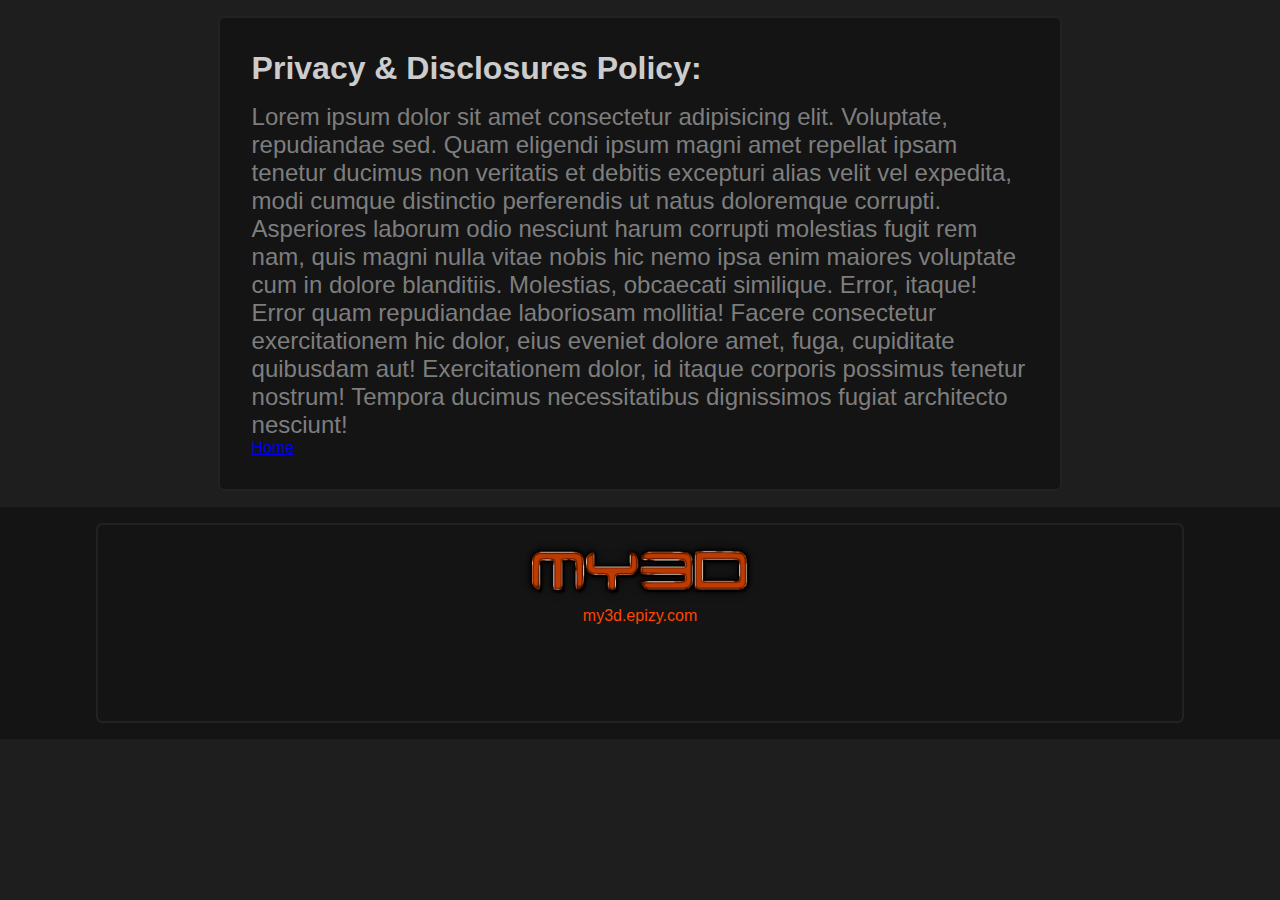
==== disclaimer.html @ 8d5f84ca "5-20-2020" ====
<!DOCTYPE html>
<html lang="en">
<head>
  <meta charset="UTF-8">
  <meta name="robots" content="index, follow">
  <meta name="description" content="Unreal Engine, Blender, Godot, 3D, video games, game assets, 3d Rendering">
  <meta http-equiv="X-UA-Compatible" content="IE=edge">
  <meta name="viewport" content="width=device-width, initial-scale=1.0">
  <link rel="stylesheet" href="./css/style-disclaimer.css?modified=1">

  <link rel="icon" href="./img/icons/brand-icon.ico">
  <title>My3D | Disclaimer</title>
</head>

<!-- =================  START BODY ================  -->
<body>
    <!-- ===============  START HEADER ================= -->
    <header>

    </header>

    <!-- ===============  END HEADER ================== -->

    <!-- ===============   START MAIN ================= -->
    <div class="main-disclaimer">
        <div class="main-border">

            <h1>Privacy & Disclosures Policy:</h1>
            <p>Lorem ipsum dolor sit amet consectetur adipisicing elit. Voluptate, repudiandae sed. Quam eligendi ipsum magni amet repellat ipsam tenetur ducimus non veritatis et debitis excepturi alias velit vel expedita, modi cumque distinctio perferendis ut natus doloremque corrupti. Asperiores laborum odio nesciunt harum corrupti molestias fugit rem nam, quis magni nulla vitae nobis hic nemo ipsa enim maiores voluptate cum in dolore blanditiis. Molestias, obcaecati similique. Error, itaque! Error quam repudiandae laboriosam mollitia! Facere consectetur exercitationem hic dolor, eius eveniet dolore amet, fuga, cupiditate quibusdam aut! Exercitationem dolor, id itaque corporis possimus tenetur nostrum! Tempora ducimus necessitatibus dignissimos fugiat architecto nesciunt!</p>
                
            <div class="page">
                <a href="/">Home</a>

            </div>
        </div>
    </div>

    <!-- ===============  END MAIN  ================= -->

    <!-- ===============  START FOOTER  ============== -->
    <footer>
        <div class="border-footer">
            <div class="footer-img">
              <img src="./img/icons/brand1.png" alt="My3D">
            </div>
            <!-- <a href="http://my3d.epizy.com" target="_blank">my3d.epizy.com</a> -->
            
            <p class="footer-sitelink">my3d.epizy.com</p>
      
      
          </div>


    </footer>

    <!-- ===============  END MAIN  ==================== -->



    
</body>
<!-- ===============  END BODY  =================  -->
</html>
---- css/style-disclaimer.css ----
:root {
    --font-highlight: orangered;
    --body-bg: rgb(30, 30, 30);
    --white1: rgb(204, 204, 204);
    --white2: rgb(126, 126, 126);
    --white3: rgb(104, 104, 104);
    --med-grey: rgb(120, 120, 120);
    --dk-grey: rgb(58, 58, 58);
    --card-col: rgb(20, 20, 20);
    --content-col: rgb(20, 20, 20);
    --border-col: rgb(34, 34, 34)
}

* {
    box-sizing: border-box;
    margin: 0;
    padding: 0;
}

body {
    font-family: Arial, Helvetica, sans-serif;
    font-size: 100%;
    background-color: var(--body-bg);
    color: var(--white1);
    /* justify-content: center; */
    /* text-align: center; */
}

.main-disclaimer {
    display: flex;
    flex-wrap: wrap;
    /* background-color: var(--content-col); */
    justify-content: center;
    width: 100%;


}

.main-border {
    background-color: var(--content-col);
    border: var(--border-col) solid 2px;
    padding: 2rem;
    margin: 1rem;
    width: 66%;
    min-height: 200px;
    border-radius: 0.4rem;
    /* text-align: center; */

}

.main-border > h1 {
    text-align: left;
    padding-bottom: 1rem;
}

.main-border p {
    color: var(--white2);
    font-size: 1.5rem;
}


footer {
    display: flex;
    flex-wrap: wrap;
    justify-content: center; 
    background-color: var(--content-col);
}

.border-footer {
    /* border: var(--border-col) solid 2px; */
    border: var(--border-col) solid 2px;
    padding: 1rem;
    margin: 1rem;
    height: auto;
    width: 85%;
    min-height: 200px;
    border-radius: 0.4rem;
    text-align: center;
    
}

.footer-img img {
    width: 240px;
    height: auto;
}

.footer-sitelink {
    color: var(--font-highlight);
}
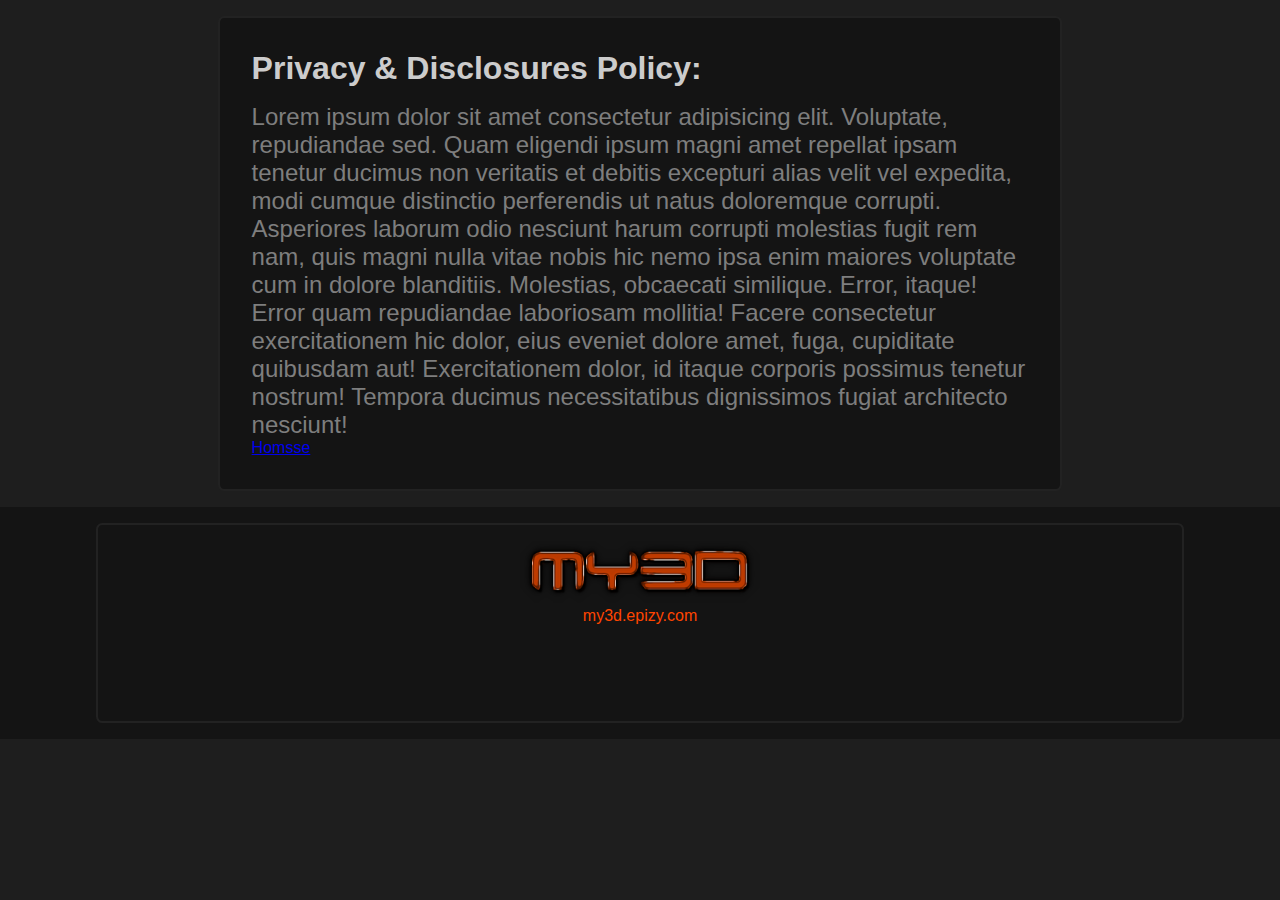
==== commit d2670fdf: "Update disclaimer.html" ====
--- a/disclaimer.html
+++ b/disclaimer.html
@@ -29,7 +29,7 @@
             <p>Lorem ipsum dolor sit amet consectetur adipisicing elit. Voluptate, repudiandae sed. Quam eligendi ipsum magni amet repellat ipsam tenetur ducimus non veritatis et debitis excepturi alias velit vel expedita, modi cumque distinctio perferendis ut natus doloremque corrupti. Asperiores laborum odio nesciunt harum corrupti molestias fugit rem nam, quis magni nulla vitae nobis hic nemo ipsa enim maiores voluptate cum in dolore blanditiis. Molestias, obcaecati similique. Error, itaque! Error quam repudiandae laboriosam mollitia! Facere consectetur exercitationem hic dolor, eius eveniet dolore amet, fuga, cupiditate quibusdam aut! Exercitationem dolor, id itaque corporis possimus tenetur nostrum! Tempora ducimus necessitatibus dignissimos fugiat architecto nesciunt!</p>
                 
             <div class="page">
-                <a href="/">Home</a>
+                <a href="./index.html">Homsse</a>
 
             </div>
         </div>
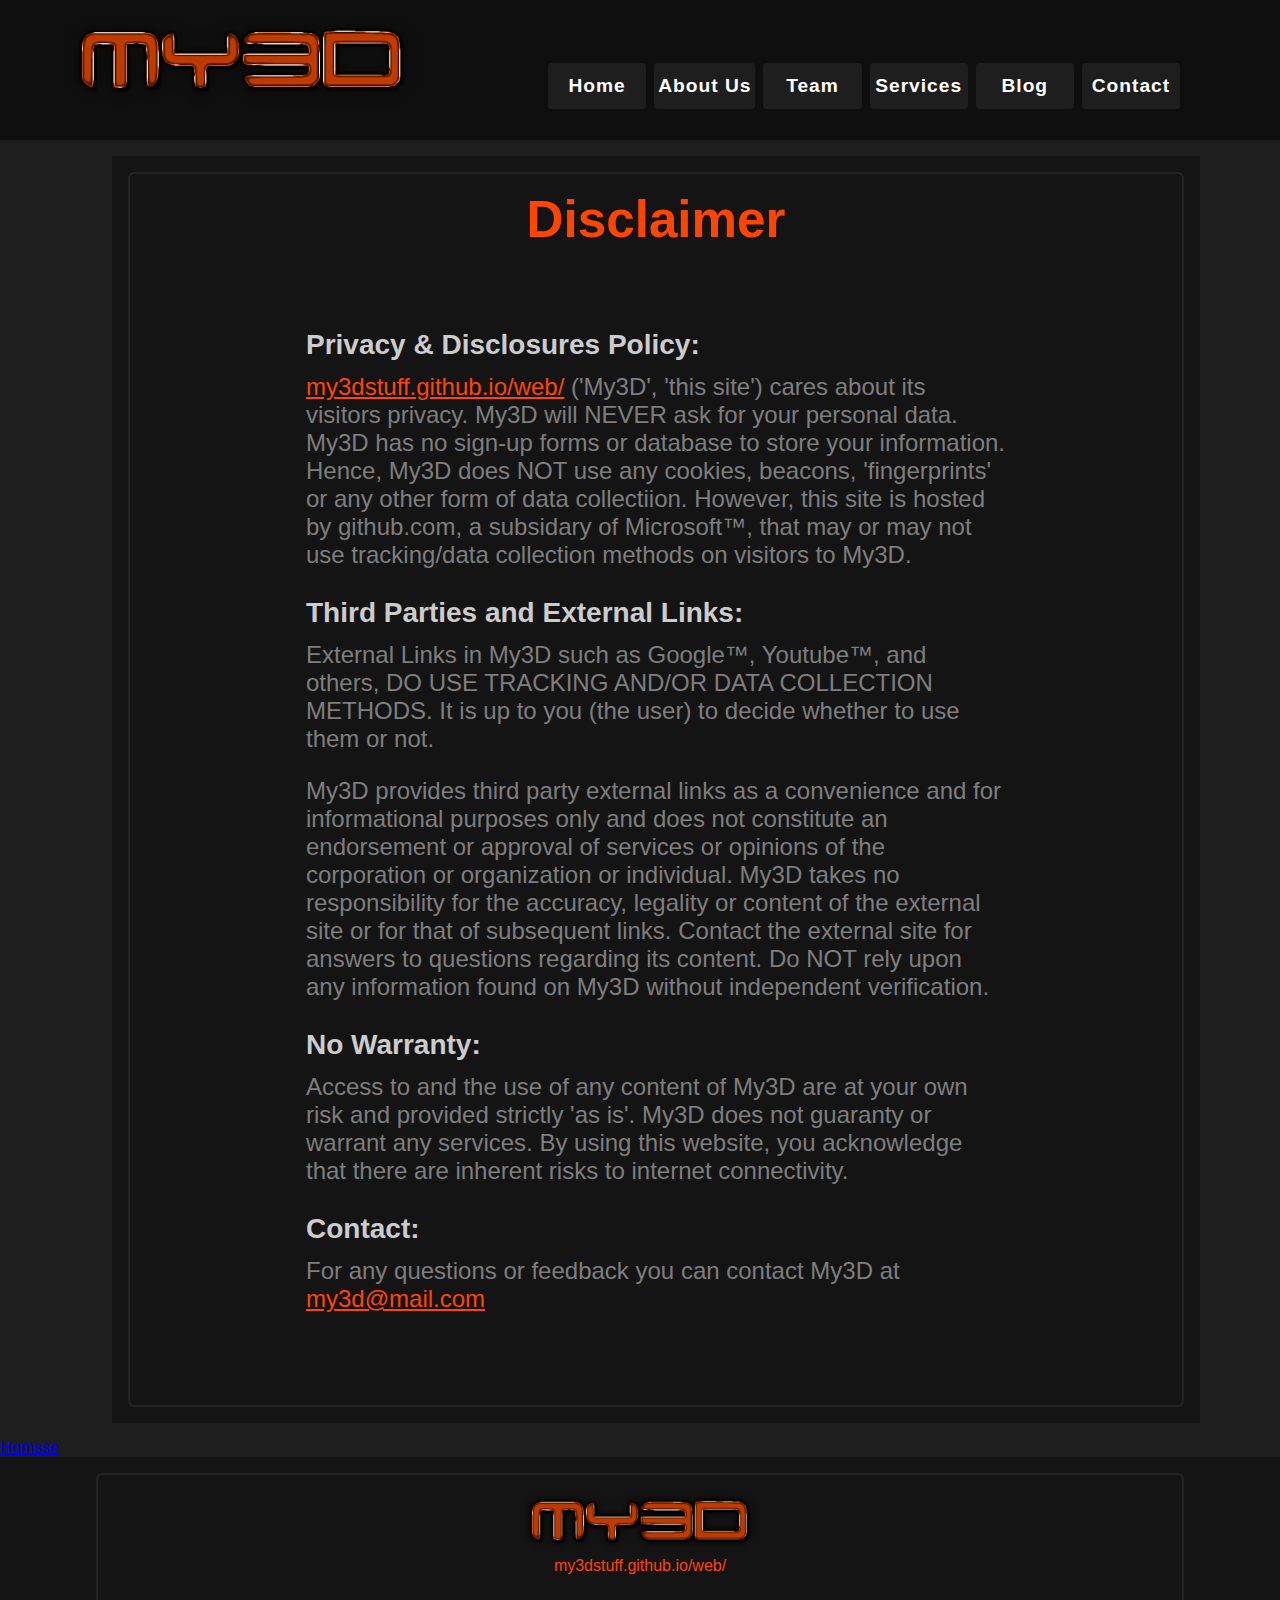
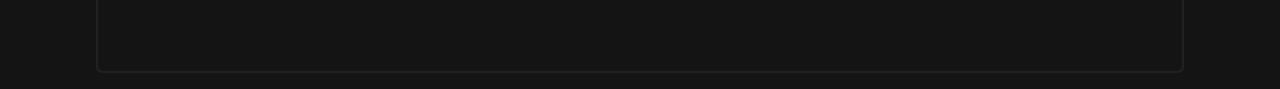
==== commit 23e2a7a9: "commit 003" ====
--- a/disclaimer.html
+++ b/disclaimer.html
@@ -17,23 +17,60 @@
     <!-- ===============  START HEADER ================= -->
     <header>
 
+      <div class="header-image"><img src="./img/icons/brand2.png" alt=""></div>
+
+
+      <nav class="navigation">
+        <ul>
+           <li><a href="#">Home</a></li>
+           <li><a href="#">About Us</a></li>
+           <li><a href="#">Team</a></li>
+           <li><a href="#">Services</a></li>
+           <li><a href="#">Blog</a></li>
+           <li><a href="#">Contact</a></li>
+        </ul> 
+     </nav>
+
     </header>
 
     <!-- ===============  END HEADER ================== -->
 
     <!-- ===============   START MAIN ================= -->
     <div class="main-disclaimer">
-        <div class="main-border">
+      <div class="disc-container">
+        <div class="disc-border">
 
-            <h1>Privacy & Disclosures Policy:</h1>
-            <p>Lorem ipsum dolor sit amet consectetur adipisicing elit. Voluptate, repudiandae sed. Quam eligendi ipsum magni amet repellat ipsam tenetur ducimus non veritatis et debitis excepturi alias velit vel expedita, modi cumque distinctio perferendis ut natus doloremque corrupti. Asperiores laborum odio nesciunt harum corrupti molestias fugit rem nam, quis magni nulla vitae nobis hic nemo ipsa enim maiores voluptate cum in dolore blanditiis. Molestias, obcaecati similique. Error, itaque! Error quam repudiandae laboriosam mollitia! Facere consectetur exercitationem hic dolor, eius eveniet dolore amet, fuga, cupiditate quibusdam aut! Exercitationem dolor, id itaque corporis possimus tenetur nostrum! Tempora ducimus necessitatibus dignissimos fugiat architecto nesciunt!</p>
-                
-            <div class="page">
-                <a href="./index.html">Homsse</a>
+          <h1>Disclaimer</h1>
 
-            </div>
+          <div class="text-disclaimer">
+
+            <h2>Privacy & Disclosures Policy:</h2>
+            <p><a href="#">my3dstuff.github.io/web/</a> ('My3D', 'this site') cares about its visitors privacy.  My3D will NEVER ask for your personal data.  My3D has no sign-up forms or database to store your information. Hence, My3D does NOT use any cookies, beacons, 'fingerprints' or any other form of data collectiion.  However, this site is hosted by github.com, a subsidary of Microsoft&trade;, that may or may not use tracking/data collection methods on visitors to My3D.</p>
+            
+            <h2>Third Parties and External Links:</h2>
+
+            <p>External Links in My3D such as Google&trade;, Youtube&trade;, and others, DO USE TRACKING AND/OR DATA COLLECTION METHODS.  It is up to you (the user) to decide whether to use them or not.</p>
+
+            <p>My3D provides third party external links as a convenience and for informational purposes only and does not constitute an endorsement or approval of services or opinions of the corporation or organization or individual. My3D takes no responsibility for the accuracy, legality or content of the external site or for that of subsequent links. Contact the external site for answers to questions regarding its content.  Do NOT rely upon any information found on My3D without independent verification.</p>
+
+            <h2>No Warranty:</h2>
+
+            <p>Access to and the use of any content of My3D are at your own risk and provided strictly 'as is'.  My3D does not guaranty or warrant any services.  By using this website, you acknowledge that there are inherent risks to internet connectivity.</p>
+
+            <h2>Contact:</h2>
+
+            <p>For any questions or feedback you can contact My3D at <a href = "mailto: my3d@mail.com">my3d@mail.com</a></p>
+
+          </div>  
         </div>
-    </div>
+      </div>
+
+      </div>
+
+        <div class="page">
+          <a href="index.html">Homsse</a>
+
+        </div>
 
     <!-- ===============  END MAIN  ================= -->
 
@@ -43,9 +80,8 @@
             <div class="footer-img">
               <img src="./img/icons/brand1.png" alt="My3D">
             </div>
-            <!-- <a href="http://my3d.epizy.com" target="_blank">my3d.epizy.com</a> -->
             
-            <p class="footer-sitelink">my3d.epizy.com</p>
+            <p class="footer-sitelink">my3dstuff.github.io/web/</p>
       
       
           </div>
--- a/css/style-disclaimer.css
+++ b/css/style-disclaimer.css
@@ -1,5 +1,6 @@
 :root {
     --font-highlight: orangered;
+    --header-color: rgb(15, 15, 15);
     --body-bg: rgb(30, 30, 30);
     --white1: rgb(204, 204, 204);
     --white2: rgb(126, 126, 126);
@@ -22,41 +23,177 @@
     font-size: 100%;
     background-color: var(--body-bg);
     color: var(--white1);
-    /* justify-content: center; */
-    /* text-align: center; */
-}
+}
+
+header {
+    height: 140px;
+    background-color: var(--header-color);
+}
+
+.header-image img{
+    padding-top: 1rem;
+    padding-left: 4rem;
+    width: 420px;
+    /* display: flex; */
+}
+
+.navigation li a {
+    color: white;
+    font-size: 1.2rem;
+    font-weight: 600;
+    letter-spacing: 1px;
+    text-decoration: none;
+    background: var(--body-bg);
+    padding: 12px 4px;
+    display: inline-block;
+    width: 100%;
+    text-align: center;
+    overflow: hidden;
+    white-space: nowrap;
+    border-radius: 0.25rem;
+ }
+
+ .navigation li a:hover {
+     background-color: var(--font-highlight);
+ }
+
+ .navigation ul { 
+    width: 50%;
+    list-style: none;
+    margin: -3rem 6rem 0 0;
+    padding: 0;
+    display: flex;
+    float: right;
+}
+
+.navigation li {
+    flex: 1;
+    padding: 0 0.25rem 0 0.25rem;
+    }
+
+
+
+
+
+
 
 .main-disclaimer {
     display: flex;
     flex-wrap: wrap;
-    /* background-color: var(--content-col); */
+    background-color: var(--body-bg);
+    width: 100%;
     justify-content: center;
+    margin: 1rem;
+}
+
+.disc-container {
+    display: flex;
+    width: 85%;
+    flex-wrap: wrap;
+    background-color: var(--content-col);
+}
+
+.disc-border {
+    border: var(--border-col) solid 2px;
+    padding: 1rem;
+    margin: 1rem;
     width: 100%;
-
-
-}
-
-.main-border {
-    background-color: var(--content-col);
-    border: var(--border-col) solid 2px;
-    padding: 2rem;
-    margin: 1rem;
-    width: 66%;
-    min-height: 200px;
     border-radius: 0.4rem;
-    /* text-align: center; */
-
-}
-
-.main-border > h1 {
+}
+.disc-border > h1 {
+    text-align: center;
+    font-size: 3.2rem;
+    color: var(--font-highlight);
+
+}
+
+.text-disclaimer {
+    padding: 4rem 10rem;
     text-align: left;
-    padding-bottom: 1rem;
-}
-
-.main-border p {
+}
+.text-disclaimer > h2 {
+    font-size: 1.75rem;
+    padding-top: 1rem;
+}
+
+
+.text-disclaimer p {
     color: var(--white2);
     font-size: 1.5rem;
-}
+    padding: 0.75rem 0 0.75rem 0;
+}
+
+.text-disclaimer > p > a {
+    color: var(--font-highlight)
+
+}
+
+@media only screen and (max-width: 960px) {
+    .text-disclaimer {
+      padding: 2rem;
+    }    
+  }
+
+@media only screen and (max-width: 1200px) {
+    .navigation ul {
+        flex-wrap: wrap;
+        margin: 0rem 6rem 0 0;
+    }
+    .navigation li {
+        flex: 1 1 50%;
+    }
+    header {
+        height: 280px;
+    }
+}
+
+@media only screen and (max-width: 540px) {
+    .navigation ul {
+        /* flex-wrap: wrap; */
+        margin: 0 0 0 0;
+        width: 100%;
+        display: inline-block;
+
+    }
+    .navigation li {
+        flex-basis: 100%;
+
+    }
+    header {
+        height: 420px;
+    }
+
+    .header-image img{
+        width: 340px;
+        margin: 0;
+        padding: 1rem 0 0 0;
+        flex-basis: 100%;
+    }
+
+    .disc-container {
+        margin-top: 1rem;
+        width: 100%;
+    }
+
+    .disc-border {
+        border: var(--border-col) solid 2px;
+        padding: 0 0 0 0;
+        margin: 0rem;
+        width: 100%;
+        border-radius: 0.4rem;
+    }
+    .disc-border h1 {
+        margin-top: 2rem;
+    }
+
+    .main-disclaimer {
+        margin: 1rem 0 1rem 0;
+    }
+
+}
+
+
+
 
 
 footer {
@@ -67,7 +204,6 @@
 }
 
 .border-footer {
-    /* border: var(--border-col) solid 2px; */
     border: var(--border-col) solid 2px;
     padding: 1rem;
     margin: 1rem;
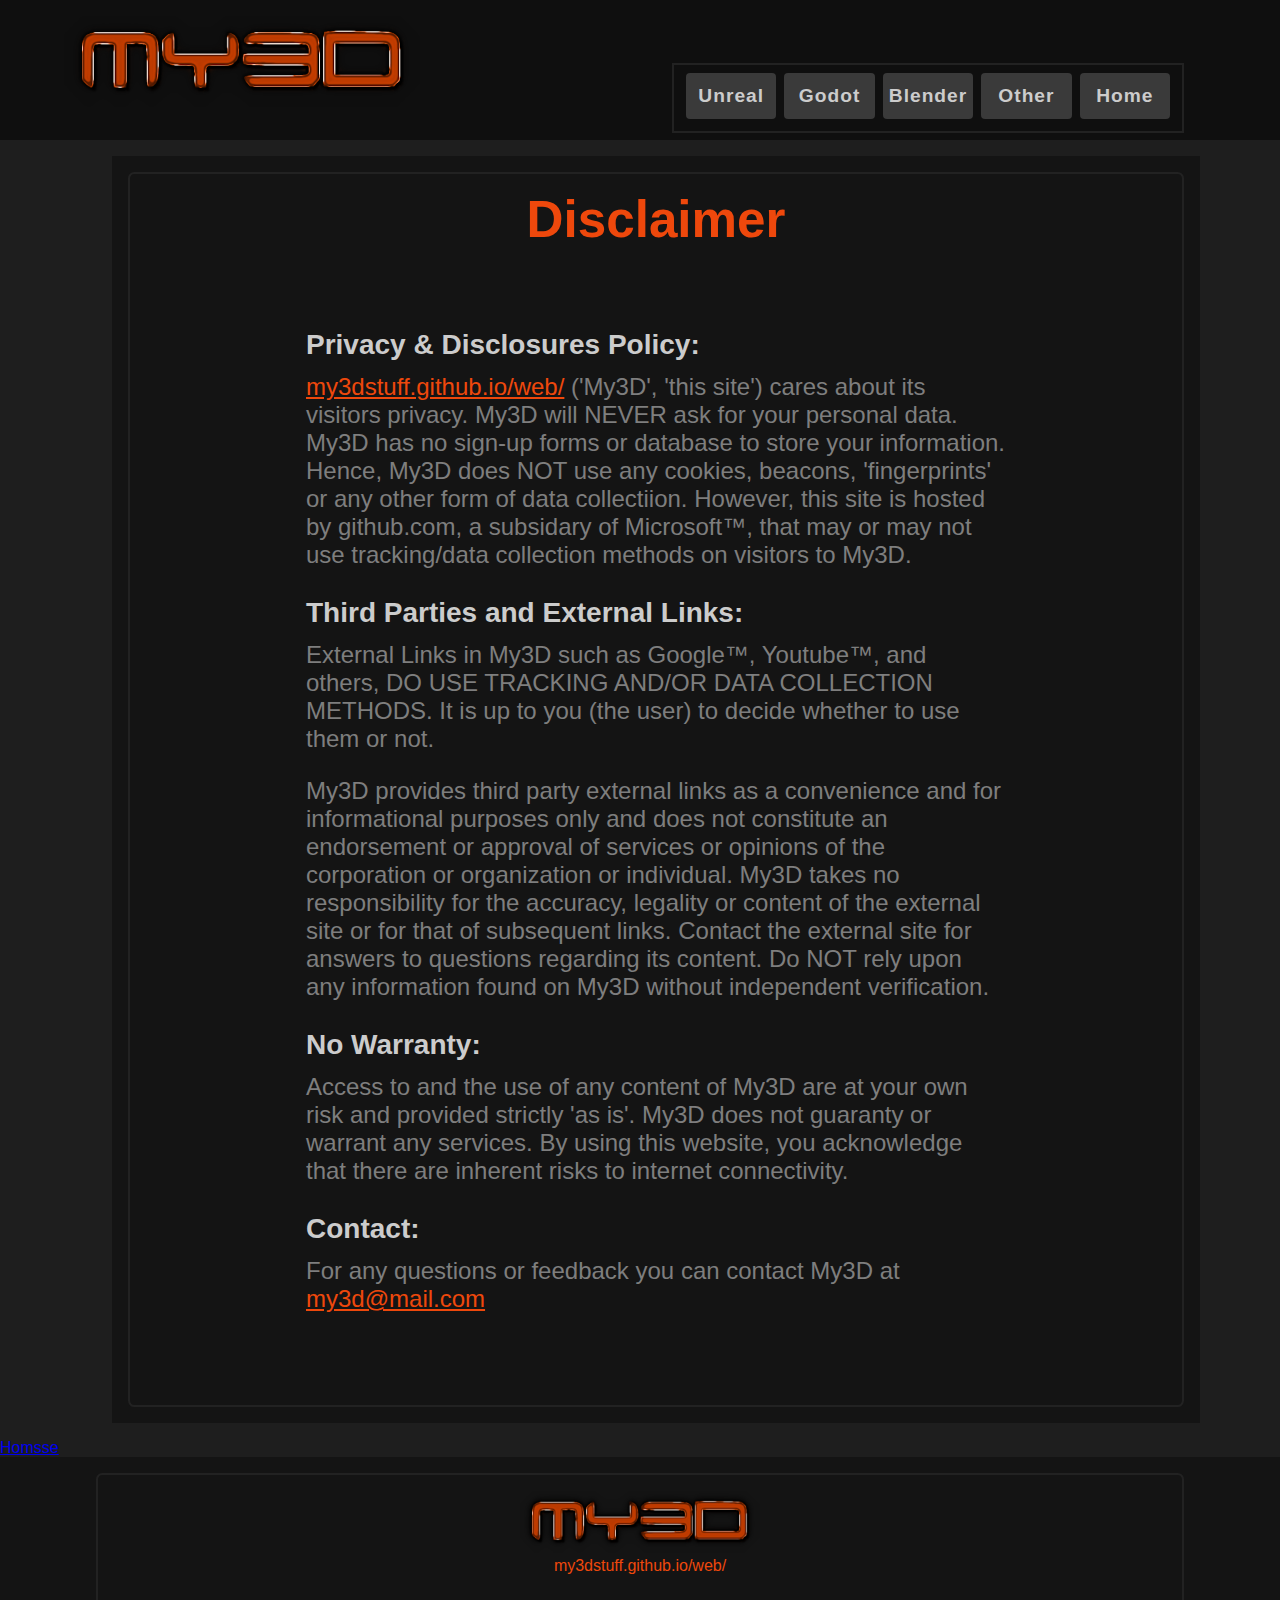
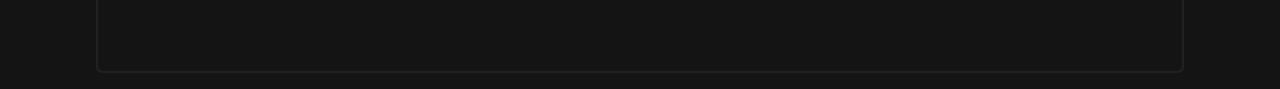
==== commit 2864f9f9: "commit5" ====
--- a/disclaimer.html
+++ b/disclaimer.html
@@ -17,17 +17,17 @@
     <!-- ===============  START HEADER ================= -->
     <header>
 
-      <div class="header-image"><img src="./img/icons/brand2.png" alt=""></div>
+      <div class="header-image"><a href="index.html"><img src="./img/icons/brand2.png" alt=""></a></div>
 
 
       <nav class="navigation">
         <ul>
-           <li><a href="#">Home</a></li>
-           <li><a href="#">About Us</a></li>
-           <li><a href="#">Team</a></li>
-           <li><a href="#">Services</a></li>
-           <li><a href="#">Blog</a></li>
-           <li><a href="#">Contact</a></li>
+           <li><a href="#">Unreal</a></li>
+           <li><a href="#">Godot</a></li>
+           <li><a href="#">Blender</a></li>
+           <li><a href="#">Other</a></li>
+           <!-- <li><a href="#">Contact</a></li> -->
+           <li><a href="index.html">Home</a></li>
         </ul> 
      </nav>
 
--- a/css/style-disclaimer.css
+++ b/css/style-disclaimer.css
@@ -1,5 +1,5 @@
 :root {
-    --font-highlight: orangered;
+    --font-highlight: rgb(238, 72, 12);
     --header-color: rgb(15, 15, 15);
     --body-bg: rgb(30, 30, 30);
     --white1: rgb(204, 204, 204);
@@ -11,40 +11,34 @@
     --content-col: rgb(20, 20, 20);
     --border-col: rgb(34, 34, 34)
 }
-
 * {
     box-sizing: border-box;
     margin: 0;
     padding: 0;
 }
-
 body {
     font-family: Arial, Helvetica, sans-serif;
     font-size: 100%;
     background-color: var(--body-bg);
     color: var(--white1);
 }
-
 header {
     height: 140px;
     background-color: var(--header-color);
 }
-
 .header-image img{
     padding-top: 1rem;
     padding-left: 4rem;
     width: 420px;
-    /* display: flex; */
 }
-
 .navigation li a {
-    color: white;
+    color: var(--white1);
     font-size: 1.2rem;
     font-weight: 600;
     letter-spacing: 1px;
     text-decoration: none;
-    background: var(--body-bg);
-    padding: 12px 4px;
+    background: var(--dk-grey);
+    padding: 12px 2px;
     display: inline-block;
     width: 100%;
     text-align: center;
@@ -52,31 +46,23 @@
     white-space: nowrap;
     border-radius: 0.25rem;
  }
-
  .navigation li a:hover {
      background-color: var(--font-highlight);
+     color: white;
  }
-
  .navigation ul { 
-    width: 50%;
+    width: 40%;
     list-style: none;
     margin: -3rem 6rem 0 0;
-    padding: 0;
+    padding: 0.5rem;
     display: flex;
     float: right;
+    border: var(--border-col) solid 2px;
 }
-
 .navigation li {
     flex: 1;
     padding: 0 0.25rem 0 0.25rem;
-    }
-
-
-
-
-
-
-
+}
 .main-disclaimer {
     display: flex;
     flex-wrap: wrap;
@@ -85,14 +71,12 @@
     justify-content: center;
     margin: 1rem;
 }
-
 .disc-container {
     display: flex;
     width: 85%;
     flex-wrap: wrap;
     background-color: var(--content-col);
 }
-
 .disc-border {
     border: var(--border-col) solid 2px;
     padding: 1rem;
@@ -104,9 +88,7 @@
     text-align: center;
     font-size: 3.2rem;
     color: var(--font-highlight);
-
 }
-
 .text-disclaimer {
     padding: 4rem 10rem;
     text-align: left;
@@ -115,27 +97,22 @@
     font-size: 1.75rem;
     padding-top: 1rem;
 }
-
-
 .text-disclaimer p {
     color: var(--white2);
     font-size: 1.5rem;
     padding: 0.75rem 0 0.75rem 0;
 }
-
 .text-disclaimer > p > a {
     color: var(--font-highlight)
-
 }
-
 @media only screen and (max-width: 960px) {
     .text-disclaimer {
       padding: 2rem;
     }    
   }
-
 @media only screen and (max-width: 1200px) {
     .navigation ul {
+        width: 60%;
         flex-wrap: wrap;
         margin: 0rem 6rem 0 0;
     }
@@ -143,38 +120,31 @@
         flex: 1 1 50%;
     }
     header {
-        height: 280px;
+        height: 300px;
     }
 }
-
 @media only screen and (max-width: 540px) {
     .navigation ul {
-        /* flex-wrap: wrap; */
         margin: 0 0 0 0;
         width: 100%;
         display: inline-block;
-
     }
     .navigation li {
         flex-basis: 100%;
-
     }
     header {
         height: 420px;
     }
-
     .header-image img{
         width: 340px;
         margin: 0;
         padding: 1rem 0 0 0;
         flex-basis: 100%;
     }
-
     .disc-container {
         margin-top: 1rem;
         width: 100%;
     }
-
     .disc-border {
         border: var(--border-col) solid 2px;
         padding: 0 0 0 0;
@@ -185,24 +155,16 @@
     .disc-border h1 {
         margin-top: 2rem;
     }
-
     .main-disclaimer {
         margin: 1rem 0 1rem 0;
     }
-
 }
-
-
-
-
-
 footer {
     display: flex;
     flex-wrap: wrap;
     justify-content: center; 
     background-color: var(--content-col);
 }
-
 .border-footer {
     border: var(--border-col) solid 2px;
     padding: 1rem;
@@ -211,15 +173,12 @@
     width: 85%;
     min-height: 200px;
     border-radius: 0.4rem;
-    text-align: center;
-    
+    text-align: center; 
 }
-
 .footer-img img {
     width: 240px;
     height: auto;
 }
-
 .footer-sitelink {
     color: var(--font-highlight);
 }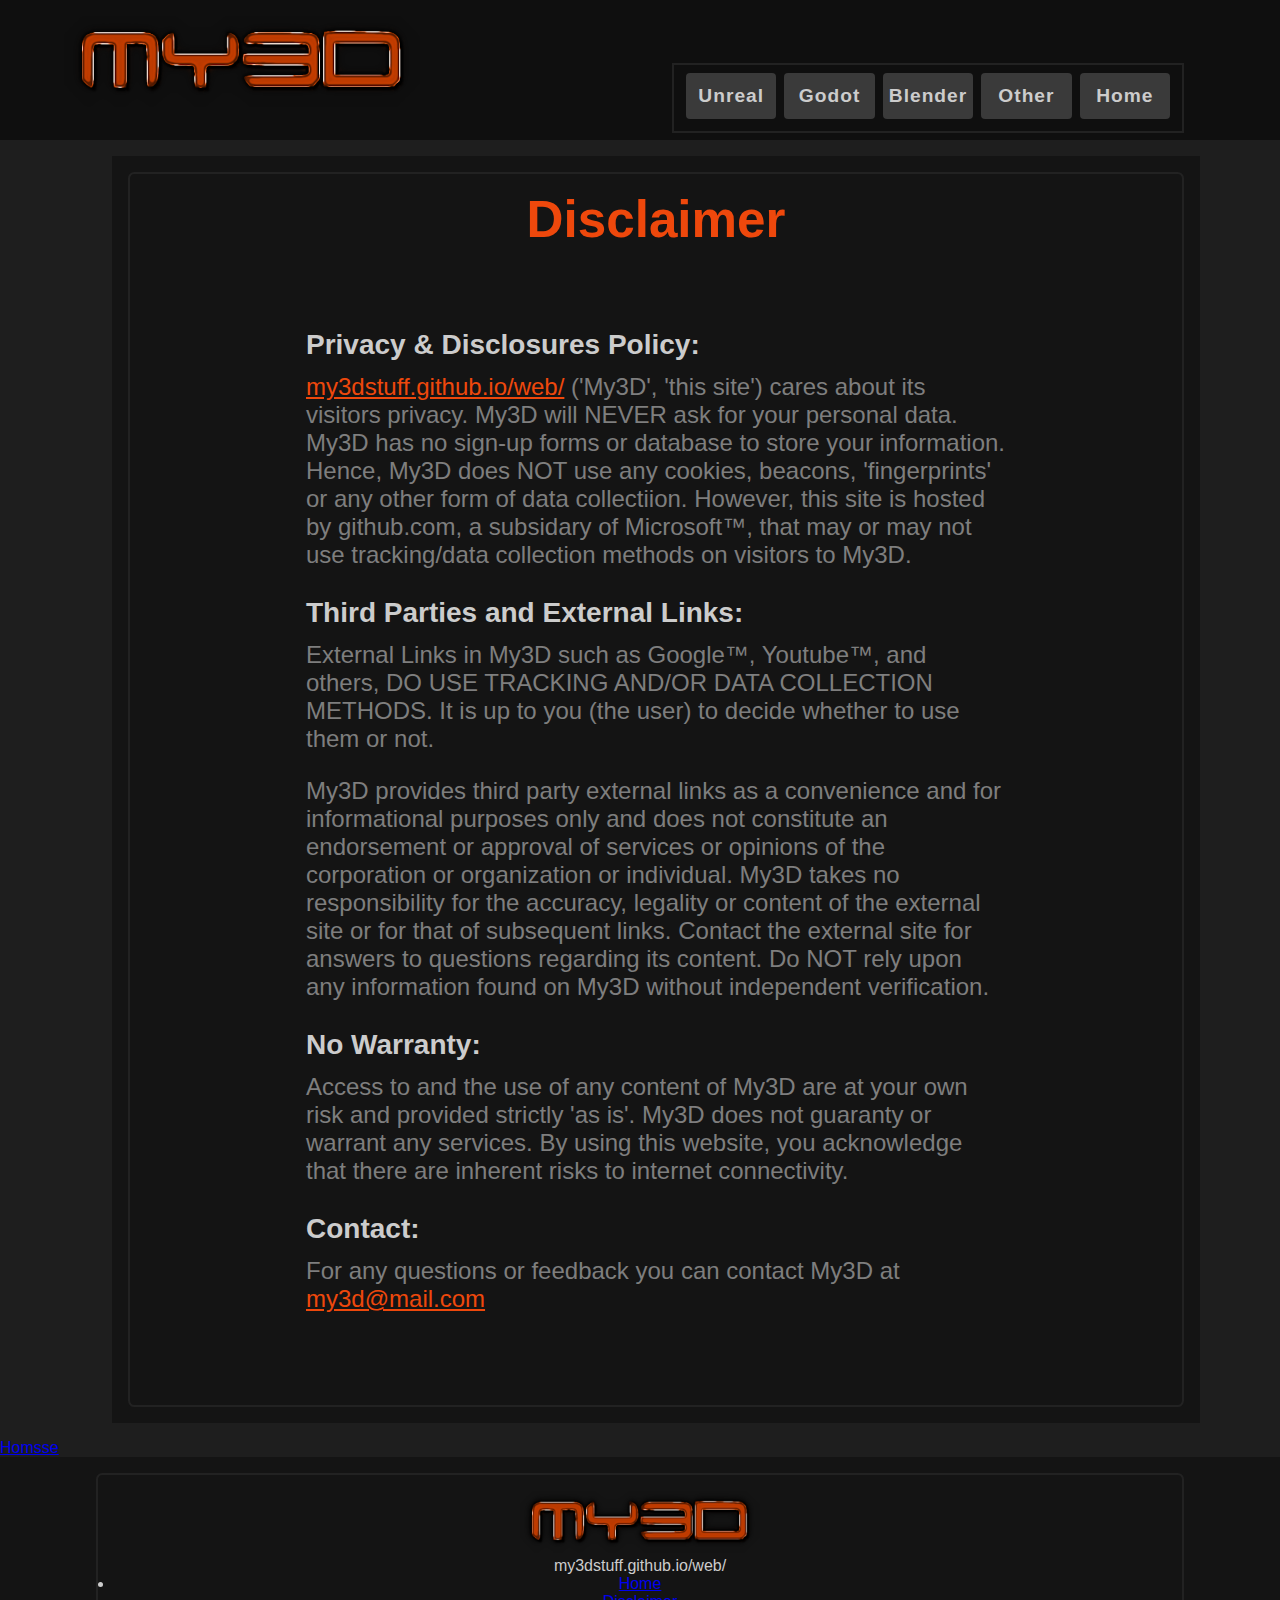
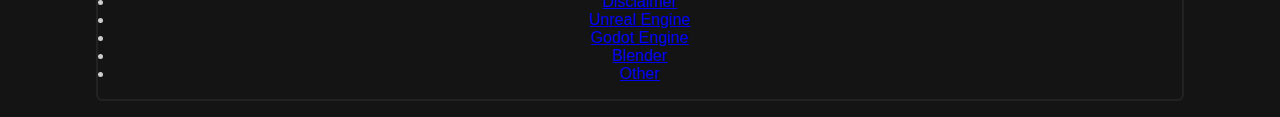
==== commit 8ffac8b5: "commit7" ====
--- a/disclaimer.html
+++ b/disclaimer.html
@@ -22,7 +22,7 @@
 
       <nav class="navigation">
         <ul>
-           <li><a href="#">Unreal</a></li>
+           <li><a href="./pages/unreal.html">Unreal</a></li>
            <li><a href="#">Godot</a></li>
            <li><a href="#">Blender</a></li>
            <li><a href="#">Other</a></li>
@@ -77,16 +77,23 @@
     <!-- ===============  START FOOTER  ============== -->
     <footer>
         <div class="border-footer">
-            <div class="footer-img">
-              <img src="./img/icons/brand1.png" alt="My3D">
-            </div>
-            
-            <p class="footer-sitelink">my3dstuff.github.io/web/</p>
-      
-      
+          <div class="footer-img">
+            <img src="./img/icons/brand1.png" alt="My3D">
           </div>
-
-
+          <p class="footer-site-url">my3dstuff.github.io/web/</p>
+          <div class="sitemap">
+            <nav class="nav-sitemap">
+              <ul>
+                <li><a href="./index.html">Home</a></li>
+                <li><a href="./disclaimer.html">Disclaimer</a></li>
+                <li><a href="./pages/unreal.html">Unreal Engine</a></li>
+                <li><a href="#">Godot Engine</a></li>
+                <li><a href="#">Blender</a></li>
+                <li><a href="#">Other</a></li>
+              </ul>
+          </nav>
+        </div>
+        </div>
     </footer>
 
     <!-- ===============  END MAIN  ==================== -->
